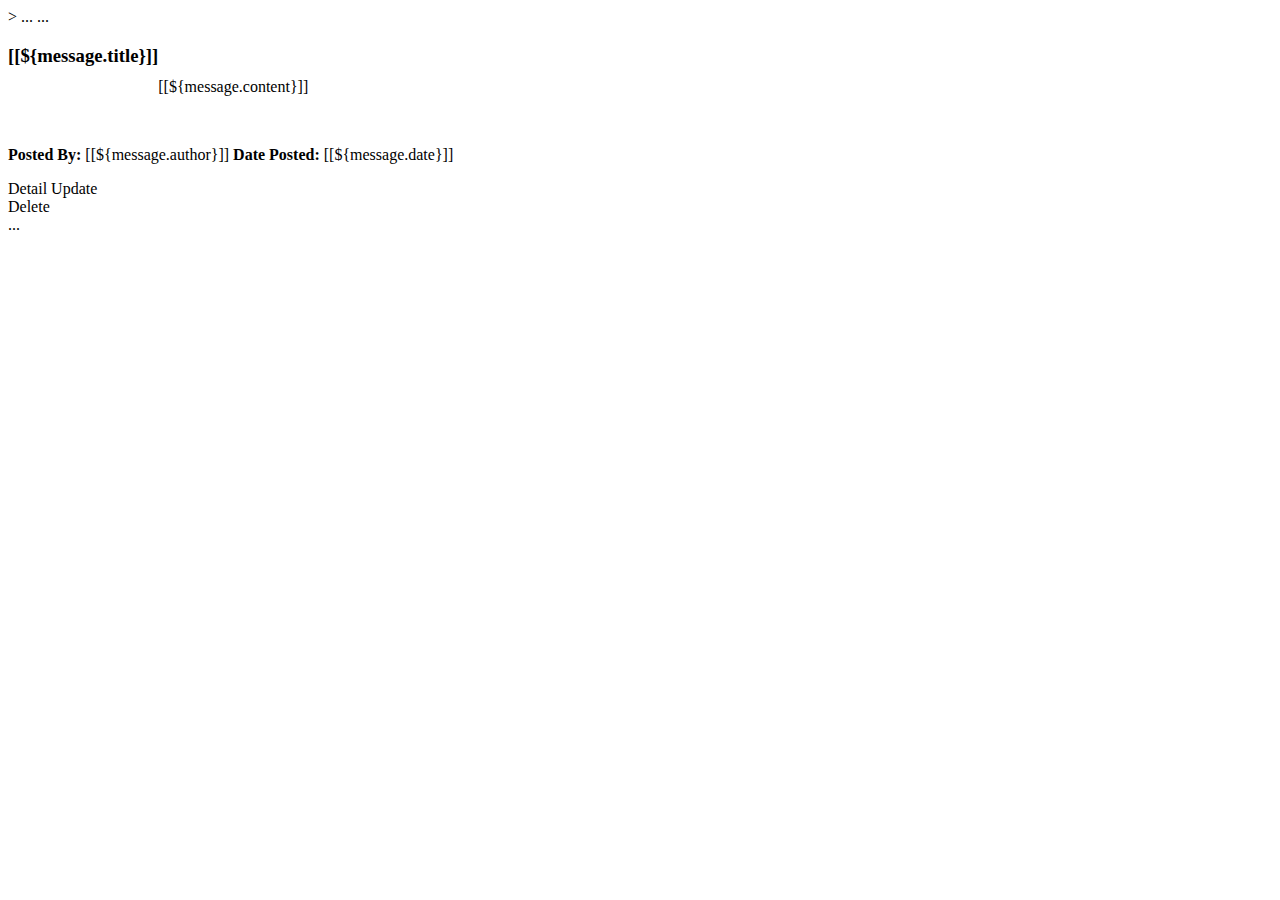
==== src/main/resources/templates/home.html @ a0d79cb5 "First Commit" ====
<!DOCTYPE html>
<html lang="en" xmlns:th="http://www.thymeleaf.org"
      xmlns:sec="http://www.thymeleaf.org/extras/spring-security">>
<head>
    <th:block th:replace="base :: Meta">...</th:block>
    <title>Title</title>
</head>
<body>

<th:block th:replace="base :: nav">...</th:block>

<div th:each="message : ${messages}">
    <div class="jumbotron" style="size: inherit">
        <h3 style="float: left">[[${message.title}]]</h3>
        <br/><br/>
        <p>[[${message.content}]]</p>
        <br/>
        <p><b>Posted By:</b> [[${message.author}]]  <b>Date Posted:</b> [[${message.date}]] </p>

        <a class="btn btn-primary" role="button" th:href="@{/detail/{id} (id=${message.id})}">Detail</a>
        <a class="btn btn-primary" role="button" th:href="@{/update/{id} (id=${message.id})}">Update</a>
        <div sec:authorize="hasAuthority('ADMIN')">
        <a class="btn btn-danger" role="button" th:href="@{/delete/{id} (id=${message.id})}">Delete</a>
        </div>
    </div>

</div>

<th:block th:replace="base :: bootstrap">...</th:block>
</body>


</html>
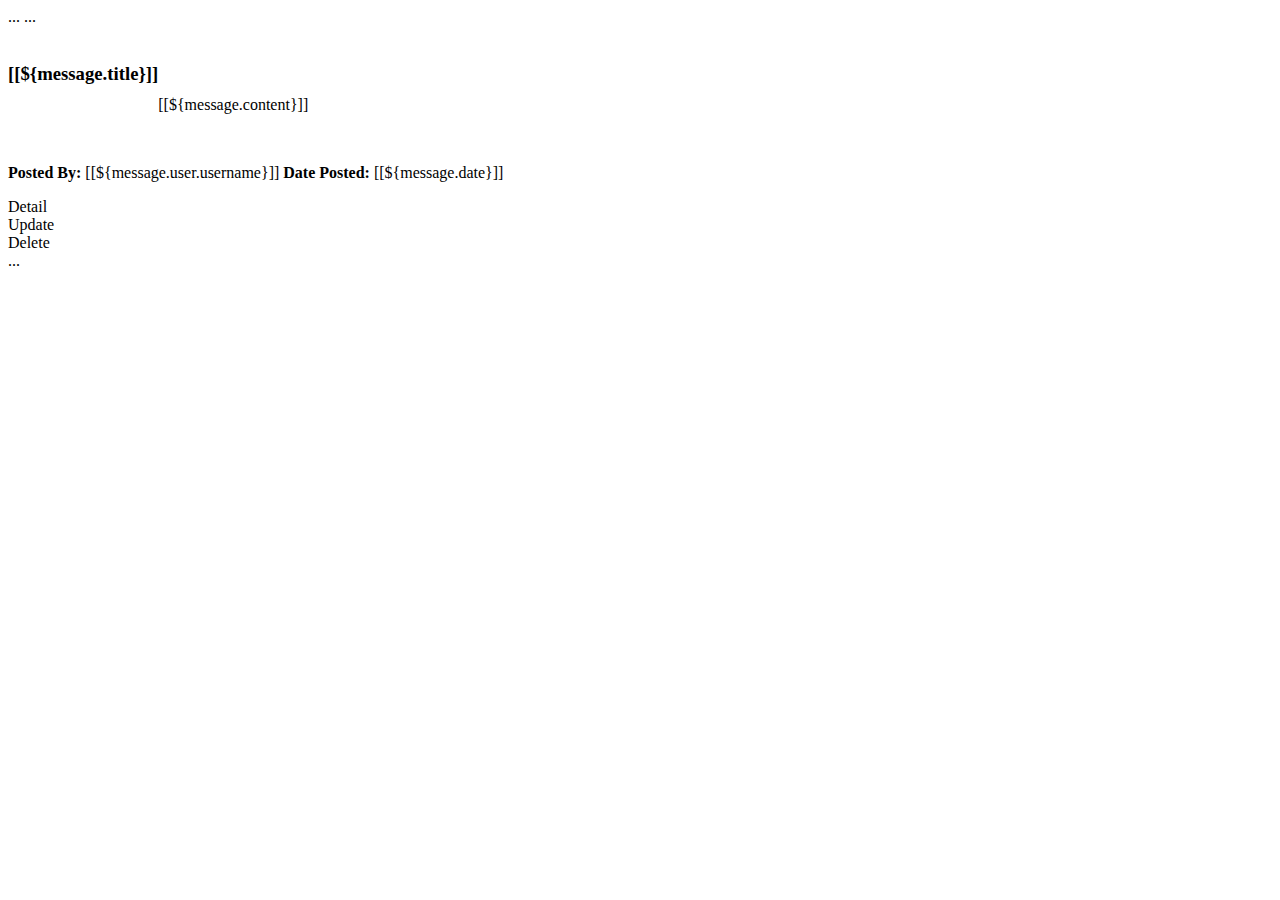
==== commit 5183c88b: "Pre-Heroku" ====
--- a/src/main/resources/templates/home.html
+++ b/src/main/resources/templates/home.html
@@ -1,29 +1,43 @@
 <!DOCTYPE html>
 <html lang="en" xmlns:th="http://www.thymeleaf.org"
-      xmlns:sec="http://www.thymeleaf.org/extras/spring-security">>
+      xmlns:sec="http://www.thymeleaf.org/extras/spring-security">
 <head>
     <th:block th:replace="base :: Meta">...</th:block>
-    <title>Title</title>
+    <title>Homepage</title>
+
+    <style>
+        body, html {
+            background-image: url("https://res.cloudinary.com/dv2nrlkn5/image/upload/v1564425829/4944849-macro-of-blank-cork-message-board-_nfubqq.jpg");
+            position: fixed;
+        }
+    </style>
 </head>
 <body>
 
 <th:block th:replace="base :: nav">...</th:block>
 
+<br/><br/>
 <div th:each="message : ${messages}">
+
+    <div class="container">
     <div class="jumbotron" style="size: inherit">
         <h3 style="float: left">[[${message.title}]]</h3>
         <br/><br/>
         <p>[[${message.content}]]</p>
         <br/>
-        <p><b>Posted By:</b> [[${message.author}]]  <b>Date Posted:</b> [[${message.date}]] </p>
+        <p><b>Posted By:</b> [[${message.user.username}]]       <b>Date Posted:</b> [[${message.date}]] </p>
+
 
         <a class="btn btn-primary" role="button" th:href="@{/detail/{id} (id=${message.id})}">Detail</a>
+
+        <div th:if="${user_id == message.user.id}">
         <a class="btn btn-primary" role="button" th:href="@{/update/{id} (id=${message.id})}">Update</a>
+        </div>
         <div sec:authorize="hasAuthority('ADMIN')">
         <a class="btn btn-danger" role="button" th:href="@{/delete/{id} (id=${message.id})}">Delete</a>
         </div>
     </div>
-
+    </div>
 </div>
 
 <th:block th:replace="base :: bootstrap">...</th:block>
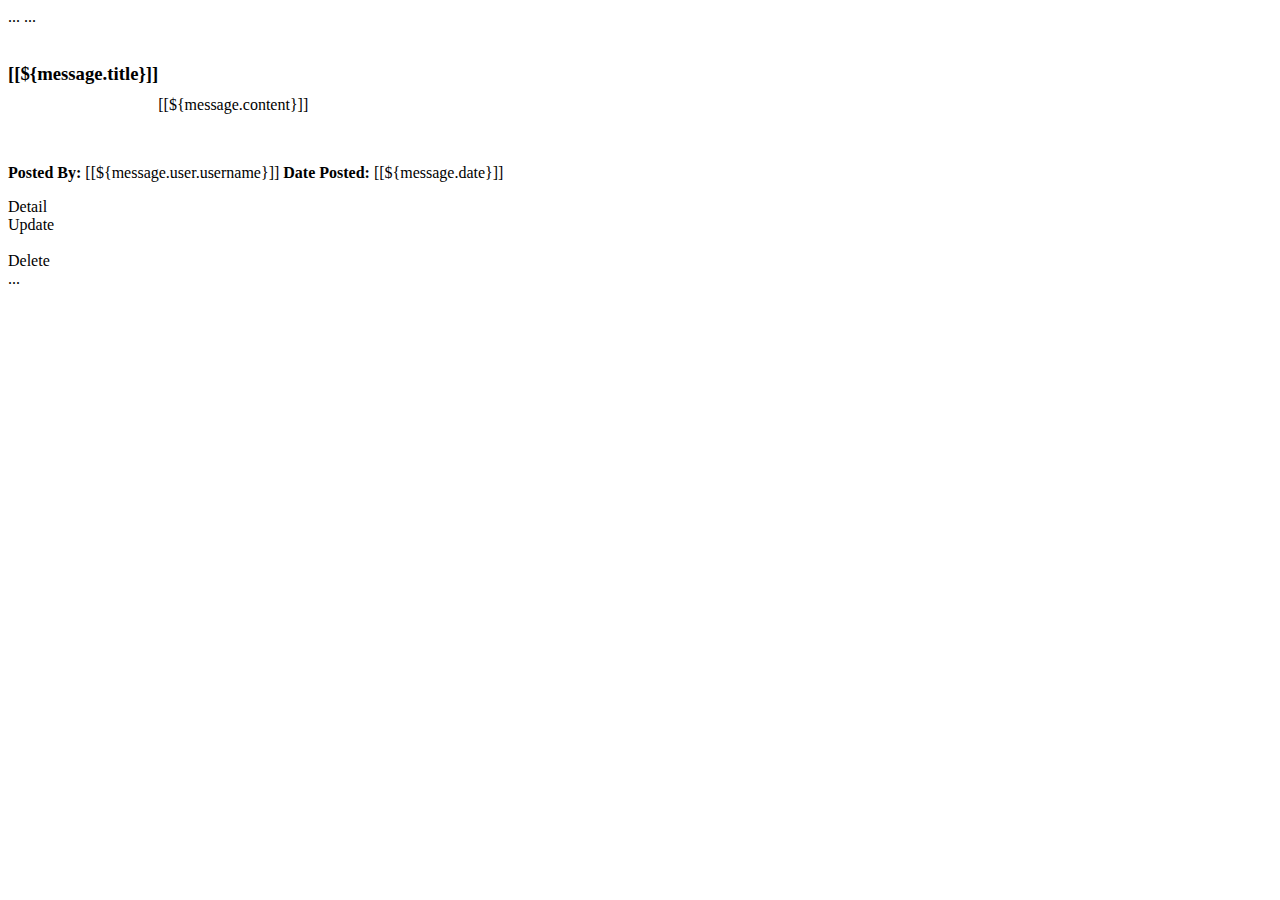
==== commit a169f622: "Fixed User Details" ====
--- a/src/main/resources/templates/home.html
+++ b/src/main/resources/templates/home.html
@@ -29,10 +29,11 @@
 
 
         <a class="btn btn-primary" role="button" th:href="@{/detail/{id} (id=${message.id})}">Detail</a>
-
+        <br/>
         <div th:if="${user_id == message.user.id}">
         <a class="btn btn-primary" role="button" th:href="@{/update/{id} (id=${message.id})}">Update</a>
         </div>
+        <br/>
         <div sec:authorize="hasAuthority('ADMIN')">
         <a class="btn btn-danger" role="button" th:href="@{/delete/{id} (id=${message.id})}">Delete</a>
         </div>
